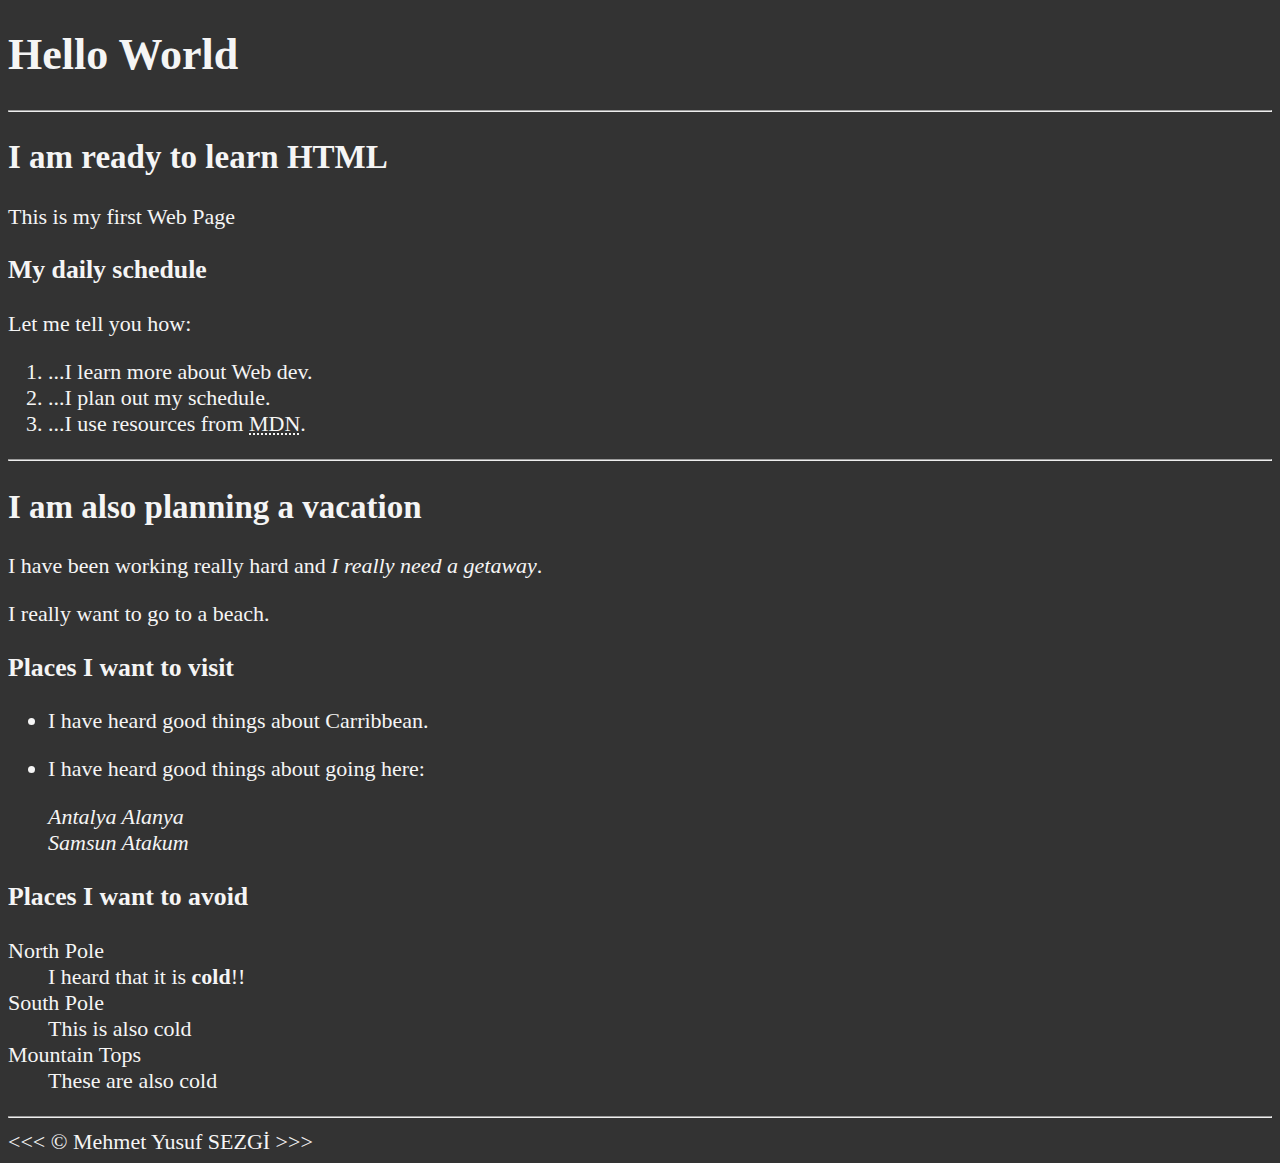
==== index.html @ 32e65768 "Add files via upload" ====
<!DOCTYPE html>
<html lang ="en">
    <head>
        <meta charset="UTF-8">
        <meta name="author" content="Mehmet Yusuf SEZGİ">
        <meta name="description" content="This page contains my learning of HTML">
        <title>My first Web Page</title>
        <link rel="stylesheet" href="main.css" type="text/css">
        <link rel="icon" href="logo2.png" type="image/x-icon">
    </head>
    <body>
        <h1>Hello World</h1>

        <hr>

        <h2>I am ready to learn HTML</h2>
        <p>This is my first Web Page</p>

        <h3>My daily schedule</h3>
        <p>Let me tell you how:</p>
            <ol>
            <li>...I learn more about Web dev.</li>
            <li>...I plan out my schedule.</li>
            <li>...I use resources from <abbr title="Mozilla Developer Network">MDN</abbr>.</li>
        </ol>

        <hr>

        <h2>I am also planning a vacation</h2>
        <p>I have been working really hard and <em>I really need a getaway</em>.</p>
        <p>I really want to go to a beach.</p>

        <h3>Places I want to visit</h3>
        <ul>
        <li><p>I have heard good things about Carribbean.</p></li>
        <li><p>I have heard good things about going here:</p>
        <address>
            Antalya Alanya <br>
            Samsun Atakum <br>
        </address>
    </li>
    </ul>
        <!-- TODO: Add more places-->

        <h3>Places I want to avoid</h3>
        <dl>
            <dt>North Pole</dt>
            <dd>I heard that it is <strong>cold</strong>!!</dd>
            <dt>South Pole</dt>
            <dd>This is also cold</dd>
            <dt>Mountain Tops</dt>
            <dd>These are also cold</dd>
        </dl>

        <hr>
        &lt;&lt;&lt; &copy; Mehmet Yusuf SEZGİ &gt;&gt;&gt;
    </body>
</html>
---- main.css ----
html{
    font-size: 22px;
}
body{
    background-color: #333;
    color: whitesmoke;
}
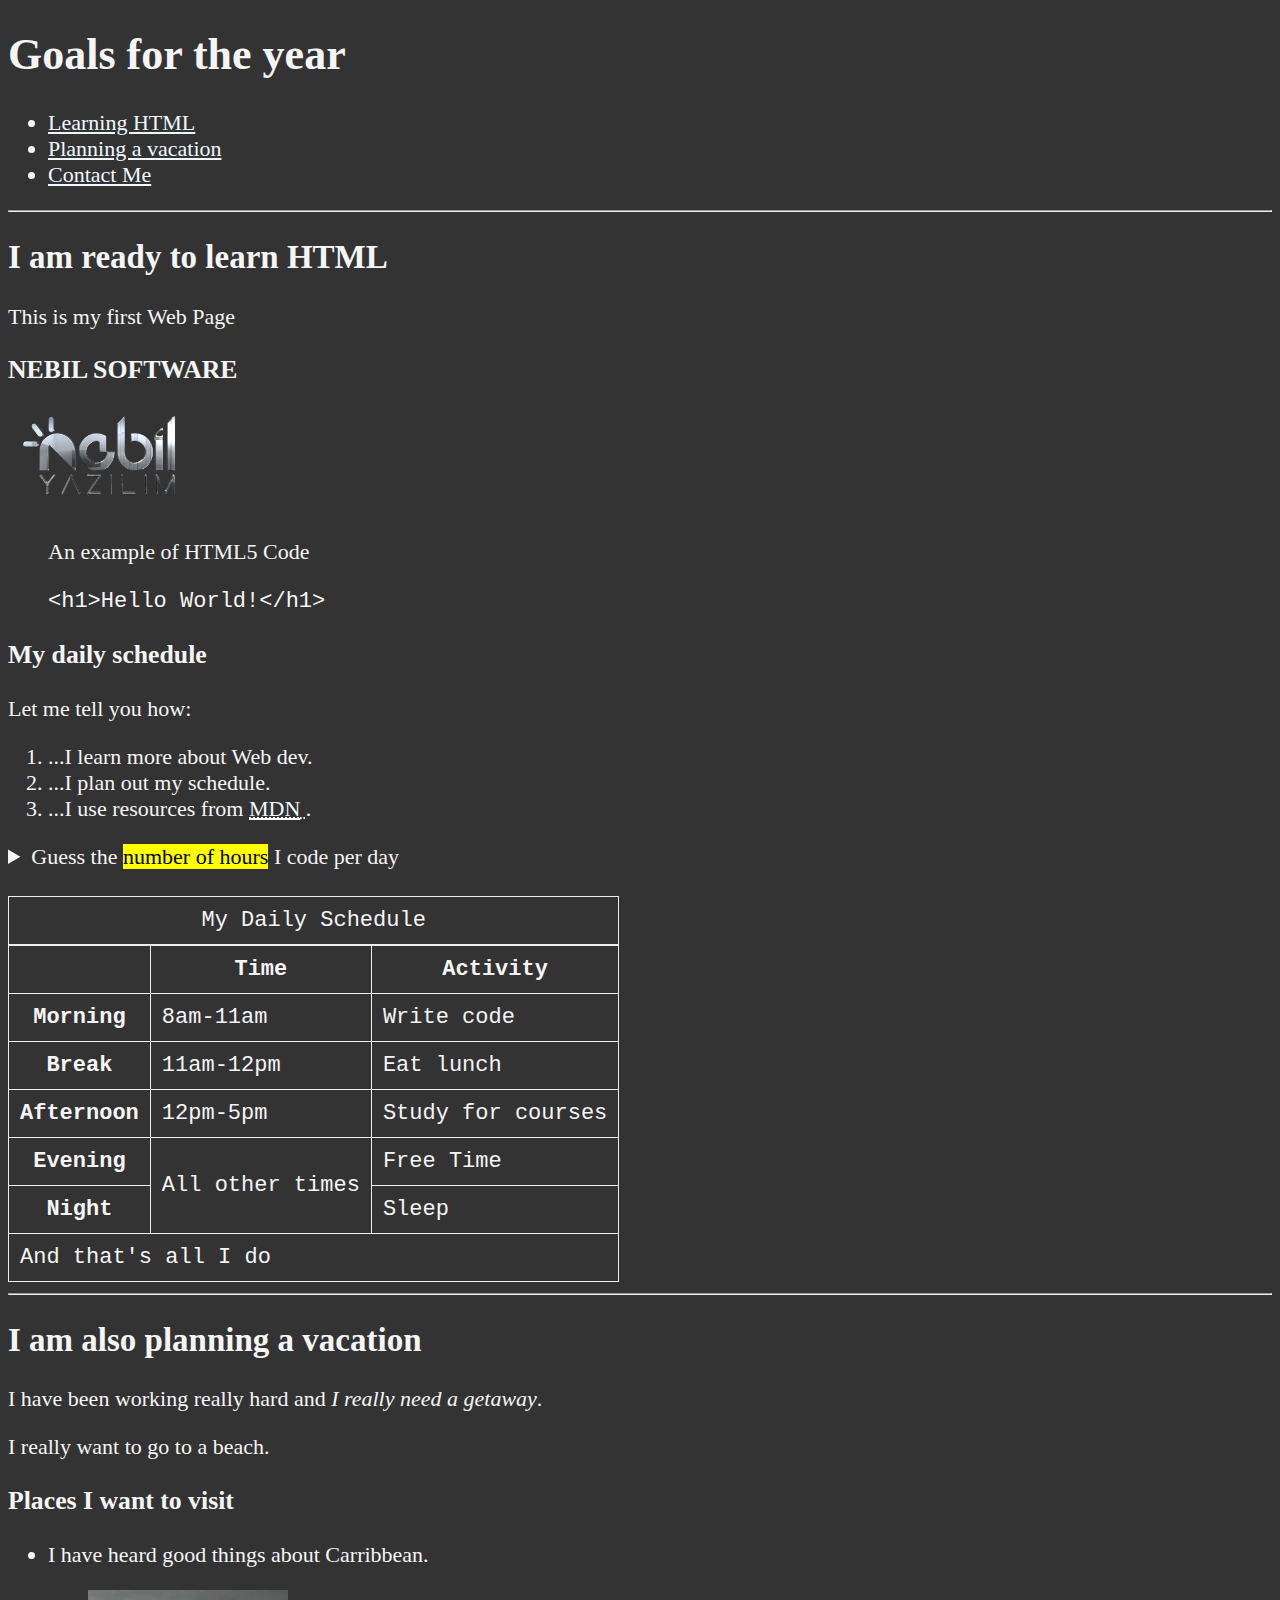
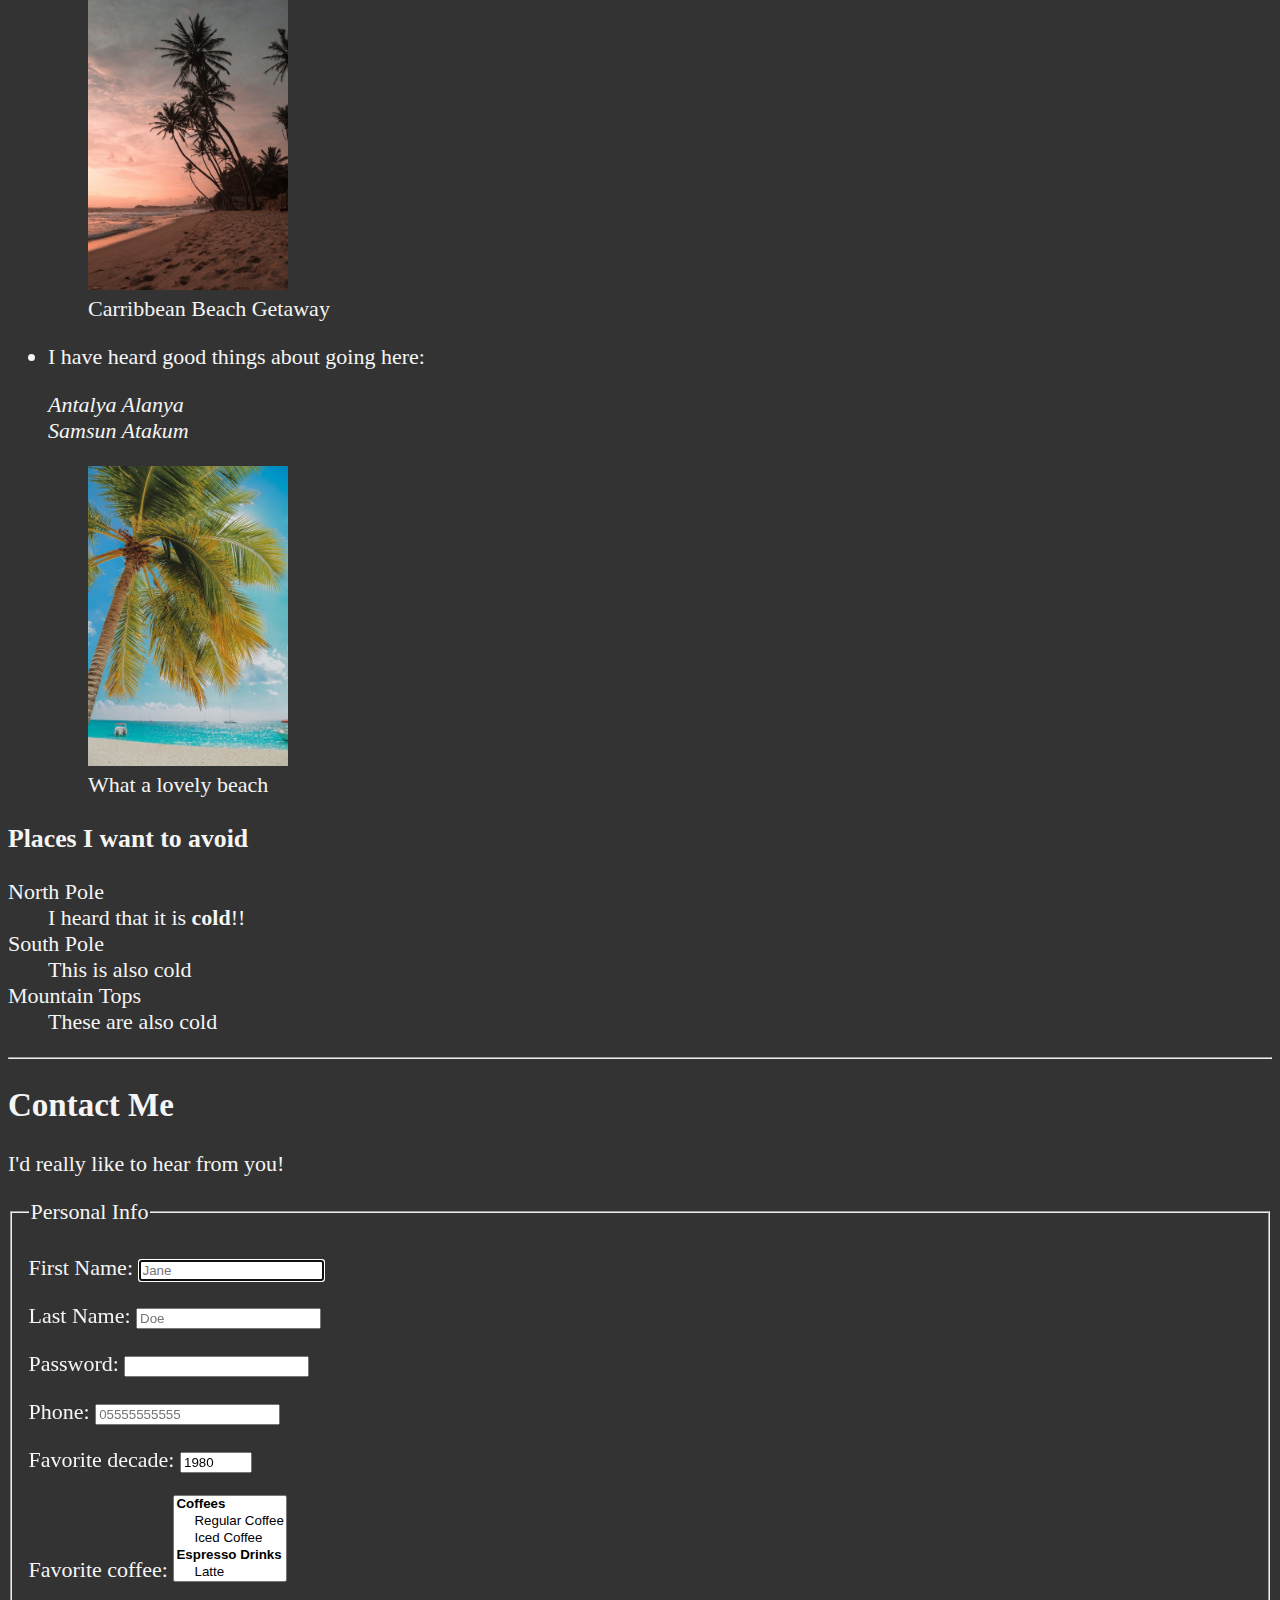
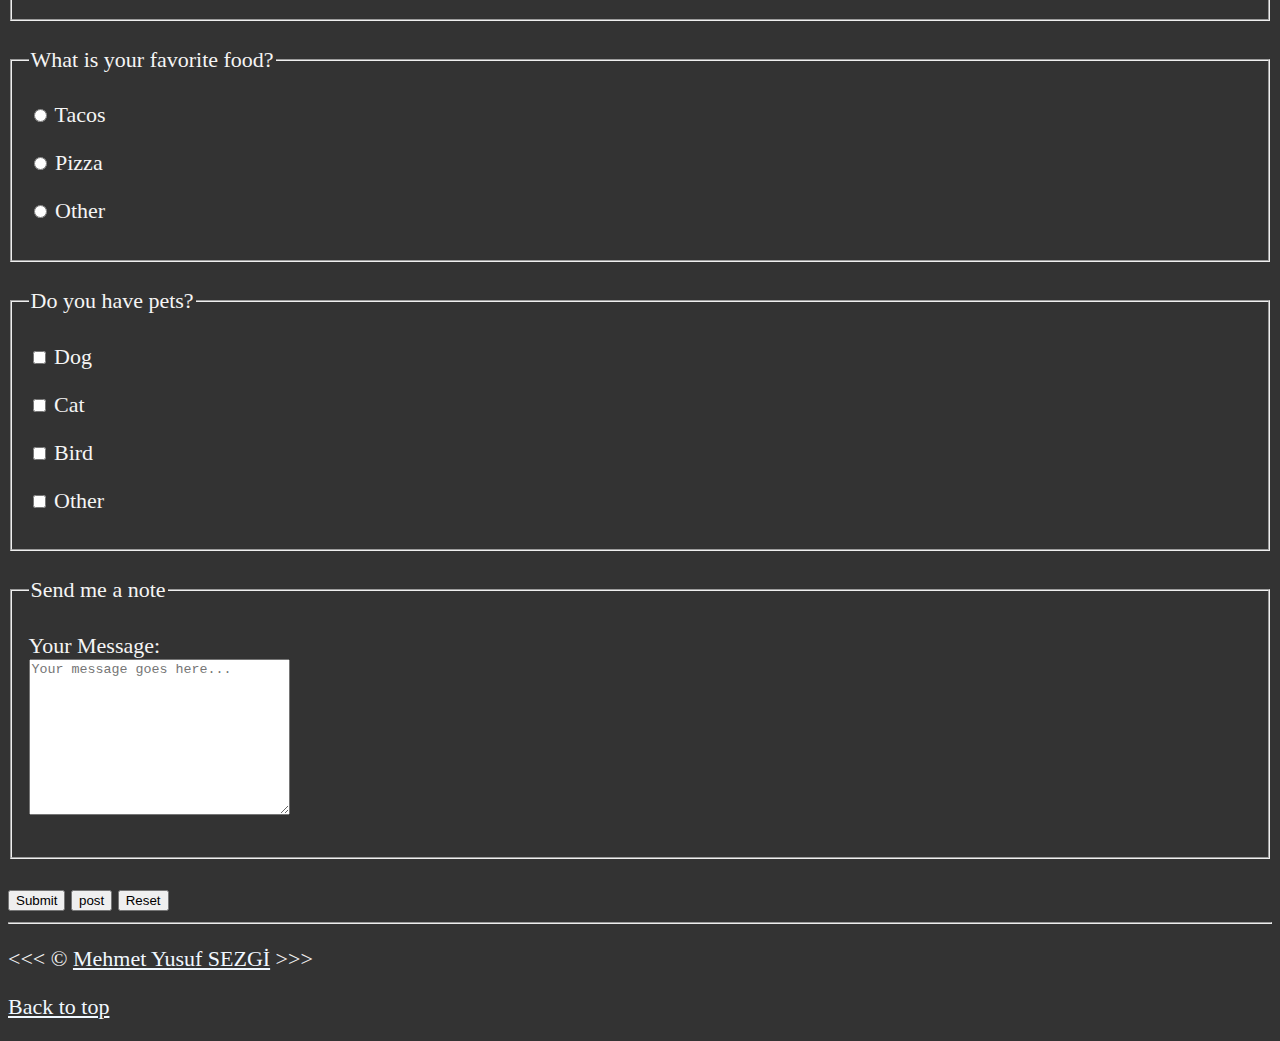
==== commit 2a1959f8: "Add files via upload" ====
--- a/index.html
+++ b/index.html
@@ -1,58 +1,285 @@
 <!DOCTYPE html>
-<html lang ="en">
-    <head>
-        <meta charset="UTF-8">
-        <meta name="author" content="Mehmet Yusuf SEZGİ">
-        <meta name="description" content="This page contains my learning of HTML">
-        <title>My first Web Page</title>
-        <link rel="stylesheet" href="main.css" type="text/css">
-        <link rel="icon" href="logo2.png" type="image/x-icon">
-    </head>
-    <body>
-        <h1>Hello World</h1>
+<html lang="en">
+
+<head>
+    <meta charset="UTF-8">
+    <meta name="author" content="Mehmet Yusuf SEZGİ">
+    <meta name="description" content="This page contains my learning of HTML">
+    <title>My first Web Page</title>
+    <link rel="stylesheet" href="main.css" type="text/css">
+    <link rel="icon" href="logo2.png" type="image/x-icon">
+</head>
+
+<body>
+    <header>
+        <h1>Goals for the year</h1>
+        <nav aria-label="primary-navigation">
+            <ul>
+                <li>
+                    <a href="#html">Learning HTML</a>
+                </li>
+                <li>
+                    <a href="#vacation">Planning a vacation</a>
+                </li>
+                <li>
+                    <a href="#contact">Contact Me</a>
+                </li>
+            </ul>
+        </nav>
+    </header>
+
+    <hr>
+    <main>
+        <article id="html">
+            <h2>I am ready to learn HTML</h2>
+            <p>This is my first Web Page</p>
+            <section>
+                <h3>NEBIL SOFTWARE</h3>
+                <p>
+                    <img src="img/logo2.png" alt="HTML5 Logo" title="I am learning HTML5" width="200" height="100">
+                </p>
+                <figure>
+                    <figcaption>An example of HTML5 Code</figcaption>
+                    <p>
+                        <code>&lt;h1&gt;Hello World!&lt;/h1&gt;</code>
+                    </p>
+                </figure>
+            </section>
+            <section>
+                <h3>My daily schedule</h3>
+                <p>Let me tell you how:</p>
+                <ol>
+                    <li>...I learn more about Web dev.</li>
+                    <li>...I plan out my schedule.</li>
+                    <li>...I use resources from <abbr title="Mozilla Developer Network">
+                            <a href="https://developer.mozilla.org/en-US/">MDN</a>
+                        </abbr>.</li>
+                </ol>
+                <aside>
+                    <details>
+                        <summary>Guess the <mark>number of hours</mark> I code per day</summary>
+                        <p>I start at <time datetime="08:00"> 8 AM </time>and I write code for <time datetime="PT3H"> 3
+                                hours</time> every morning</p>
+                    </details>
+                </aside>
+                <br>
+                <table>
+                    <caption>My Daily Schedule</caption>
+                    <thead>
+                        <tr>
+                            <th>&nbsp;</th>
+                            <th scope="col">Time</th>
+                            <th scope="col">Activity</th>
+                        </tr>
+                    </thead>
+                    <tbody>
+                        <tr>
+                            <th scope="row">Morning</th>
+                            <td>
+                                <time datetime="08:00">8am</time>-<time datetime="11:00">11am</time>
+                            </td>
+                            <td>Write code</td>
+                        </tr>
+                        <tr>
+                            <th scope="row">Break</th>
+                            <td>
+                                <time datetime="11:00">11am</time>-<time datetime="12:00">12pm</time>
+                            </td>
+                            <td>Eat lunch</td>
+                        </tr>
+                        <tr>
+                            <th scope="row">Afternoon</th>
+                            <td>
+                                <time datetime="12:00">12pm</time>-<time datetime="17:00">5pm</time>
+                            </td>
+                            <td>Study for courses</td>
+                        </tr>
+                        <tr>
+                            <th scope="row">Evening</th>
+                            <td rowspan="2">All other times</td>
+                            <td>Free Time</td>
+                        </tr>
+                        <tr>
+                            <th scope="row">Night</th>
+                            <td>Sleep</td>
+                        </tr>
+                    </tbody>
+                    <tfoot>
+                        <tr>
+                            <td colspan="3">And that's all I do</td>
+                        </tr>
+                    </tfoot>
+                </table>
+            </section>
+        </article>
 
         <hr>
-
-        <h2>I am ready to learn HTML</h2>
-        <p>This is my first Web Page</p>
-
-        <h3>My daily schedule</h3>
-        <p>Let me tell you how:</p>
-            <ol>
-            <li>...I learn more about Web dev.</li>
-            <li>...I plan out my schedule.</li>
-            <li>...I use resources from <abbr title="Mozilla Developer Network">MDN</abbr>.</li>
-        </ol>
+        <article id="vacation">
+            <h2>I am also planning a vacation</h2>
+            <p>I have been working really hard and <em>I really need a getaway</em>.</p>
+            <p>I really want to go to a beach.</p>
+            <section>
+                <h3>Places I want to visit</h3>
+                <ul>
+                    <li>
+                        <p>I have heard good things about Carribbean.</p>
+                        <figure>
+                            <img src="img/pexels-photo-3214944.jpeg" alt="Carribbean Beach"
+                                title="A photo of Carribbean" width="200" height="300" loading="lazy">
+                            <figcaption>
+                                Carribbean Beach Getaway
+                            </figcaption>
+                        </figure>
+                    </li>
+                    <li>
+                        <p>I have heard good things about going here:</p>
+                        <address>
+                            Antalya Alanya <br>
+                            Samsun Atakum <br>
+                        </address>
+                        <figure>
+                            <img src="img/pexels-photo-5021165.jpeg" alt="Another Beach" title="A beach photo"
+                                width="200" height="300" loading="lazy">
+                            <figcaption>
+                                What a lovely beach
+                            </figcaption>
+                        </figure>
+                    </li>
+                </ul>
+            </section>
+            <!-- TODO: Add more places-->
+            <section>
+                <h3>Places I want to avoid</h3>
+                <dl>
+                    <dt>North Pole</dt>
+                    <dd>I heard that it is <strong>cold</strong>!!</dd>
+                    <dt>South Pole</dt>
+                    <dd>This is also cold</dd>
+                    <dt>Mountain Tops</dt>
+                    <dd>These are also cold</dd>
+                </dl>
+            </section>
+        </article>
 
         <hr>
 
-        <h2>I am also planning a vacation</h2>
-        <p>I have been working really hard and <em>I really need a getaway</em>.</p>
-        <p>I really want to go to a beach.</p>
-
-        <h3>Places I want to visit</h3>
-        <ul>
-        <li><p>I have heard good things about Carribbean.</p></li>
-        <li><p>I have heard good things about going here:</p>
-        <address>
-            Antalya Alanya <br>
-            Samsun Atakum <br>
-        </address>
-    </li>
-    </ul>
-        <!-- TODO: Add more places-->
-
-        <h3>Places I want to avoid</h3>
-        <dl>
-            <dt>North Pole</dt>
-            <dd>I heard that it is <strong>cold</strong>!!</dd>
-            <dt>South Pole</dt>
-            <dd>This is also cold</dd>
-            <dt>Mountain Tops</dt>
-            <dd>These are also cold</dd>
-        </dl>
-
-        <hr>
-        &lt;&lt;&lt; &copy; Mehmet Yusuf SEZGİ &gt;&gt;&gt;
-    </body>
+        <article id="contact">
+            <h2>Contact Me</h2>
+            <p>I'd really like to hear from you!</p>
+            <form action="https://httpbin.org/get" method="get">
+                <fieldset>
+                    <legend>Personal Info</legend>
+                    <p>
+                        <label for="firstName">First Name:</label>
+                        <input type="text" name="firstName" id="firstName" placeholder="Jane" autocomplete="on" required
+                            autofocus>
+                    </p>
+                    <p>
+                        <label for="lastName">Last Name:</label>
+                        <input type="text" name="lastName" id="lastName" placeholder="Doe" autocomplete="on" required>
+                    </p>
+                    <p>
+                        <label for="password">Password:</label>
+                        <input type="password" name="password" id="password" required>
+                    </p>
+                    <p>
+                        <label for="phone">Phone:</label>
+                        <input type="tel" name="phone" id="phone" placeholder="05555555555"
+                            pattern="[0-9]{1}[0-9]{3}[0-9]{3}[0-9]{4}" required>
+                    </p>
+                    <p>
+                        <label for="decade">Favorite decade:</label>
+                        <input type="number" name="decade" id="decade" min="1920" max="2020" step="10" value="1980">
+                    </p>
+                    <p>
+                        <label for="coffee">Favorite coffee:</label>
+                        <select name="coffee" id="coffee" multiple size="5">
+                            <optgroup label="Coffees">
+                                <option value="regular coffee">Regular Coffee</option>
+                                <option value="iced coffee">Iced Coffee</option>
+                            </optgroup>
+                            <optgroup label="Espresso Drinks">
+                                <option value="latte">Latte</option>
+                                <option value="cappuccino">Cappuccino</option>
+                                <option value="cortado">Cortado</option>
+                                <option value="americano">Americano</option>
+                            </optgroup>
+                            <option value="other">Other</option>
+                        </select>
+                    </p>
+                    <!-- <p>
+                    <label for="coffee">Favorite Coffee:</label>
+                    <input type="text" name="coffee" id="coffee" list="coffee-list">
+                    <datalist id="coffee-list">
+                        <option value="coffee">
+                        <option value="latte">
+                        <option value="espresso">
+                        <option value="cortado">
+                        <option value="americano">
+                        <option value="other">
+                    </datalist>
+                </p> -->
+                </fieldset>
+                <br>
+                <fieldset>
+                    <legend>What is your favorite food?</legend>
+                    <p>
+                        <input type="radio" name="food" id="tacos" value="tacos">
+                        <label for="tacos">Tacos</label>
+                    </p>
+                    <p>
+                        <input type="radio" name="food" id="pizza" value="pizza">
+                        <label for="pizza">Pizza</label>
+                    </p>
+                    <p>
+                        <input type="radio" name="food" id="other" value="other">
+                        <label for="other">Other</label>
+                    </p>
+                </fieldset>
+                <br>
+                <fieldset>
+                    <legend>Do you have pets?</legend>
+                    <p>
+                        <input type="checkbox" name="pets" id="dog" value="dog">
+                        <label for="dog">Dog</label>
+                    </p>
+                    <p>
+                        <input type="checkbox" name="pets" id="cat" value="cat">
+                        <label for="cat">Cat</label>
+                    </p>
+
+                    <p>
+                        <input type="checkbox" name="pets" id="bird" value="bird">
+                        <label for="bird">Bird</label>
+                    </p>
+                    <p>
+                        <input type="checkbox" name="pets" id="otherPet" value="otherPet">
+                        <label for="otherPet">Other</label>
+                    </p>
+                </fieldset>
+                <br>
+                <fieldset>
+                    <legend>Send me a note</legend>
+                    <p>
+                        <label for="message">Your Message:</label>
+                        <br>
+                        <textarea name="message" id="message" cols="30" rows="10"
+                            placeholder="Your message goes here..."></textarea>
+                    </p>
+                </fieldset>
+                <br>
+                <button type="submit">Submit</button>
+                <button type="submit" formaction="https://httpbin.org/post" formmethod="post">post</button>
+                <button type="reset">Reset</button>
+            </form>
+        </article>
+    </main>
+    <hr>
+    <footer>
+        <p>&lt;&lt;&lt; &copy; <a href="about.html">Mehmet Yusuf SEZGİ</a> &gt;&gt;&gt;</p>
+
+        <p><a href="#">Back to top</a></p>
+    </footer>
+</body>
+
 </html>--- a/main.css
+++ b/main.css
@@ -1,7 +1,32 @@
-html{
+html {
     font-size: 22px;
 }
-body{
+
+body {
     background-color: #333;
     color: whitesmoke;
+}
+
+a {
+    color: aliceblue;
+}
+
+a:visited {
+    color: lightgray;
+}
+
+a:hover,
+a:active {
+    color: #eee;
+}
+
+table,
+tr,
+th,
+td,
+caption {
+    border: 1px solid #eee;
+    font-family: 'Courier New', Courier, monospace;
+    border-collapse: collapse;
+    padding: 0.5rem;
 }